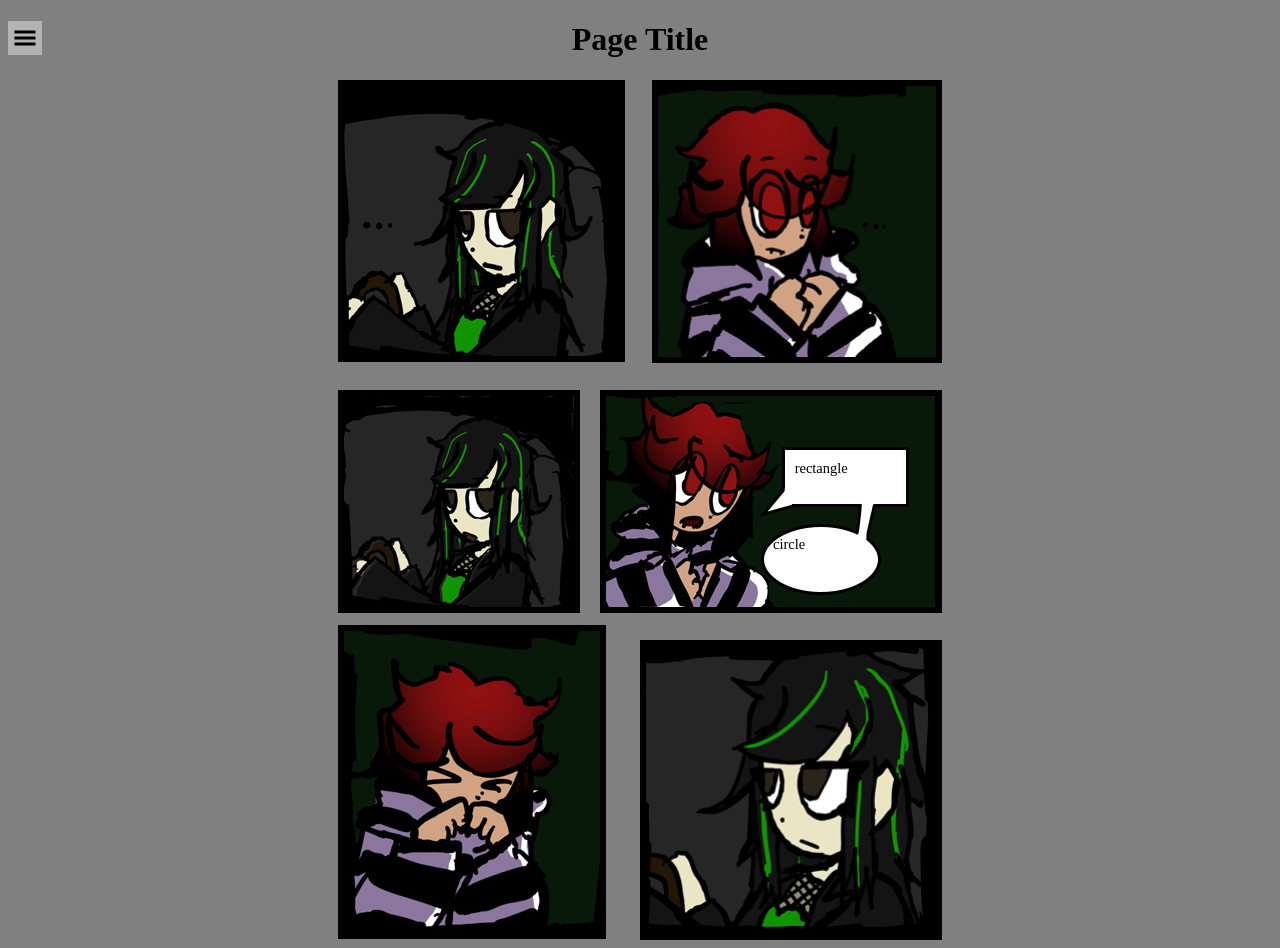
==== page1.html @ 8fafb253 "Add files via upload" ====
<!DOCTYPE html>
<head>
    <title>page 1</title>
    <link rel="stylesheet" href="resources/mainstyle.css">
</head>
<body>
  <style>
    #container {
      aspect-ratio: 604/860;
      max-width: 604px;
      min-width: 400px;
      grid-template-rows:
      32.79069767441861%
      3.255813953488372%
      6.627906976744185%
      6.976744186046512%
      1.1627906976744187%
      0.813953488272093%
      8.255813953488373%
      2.0930232558139537%
      1.3953488372093024%
      1.744186046511628%
      34.76744186046511%
     
      ;

    grid-template-columns: 
      40.06622516556291%
      3.3112582781456954%
      0.9933774834437087%
      3.145695364238411%
      2.4834437086092715%
      1.9867549668874174%
      17.715231788079468%
      0.33112582781456956%
      3.47682119205298%
      12.251655629139073%
      3.3112582781456954%
      0.8278145695364238%
      4.635761589403973%
;
    }
  </style>
<nav class="menu"><img src="resources/menu.gif">
  <nav class="menu-content">
    <ul style="list-style-type:none; list-style-position: inside; margin: 3px; padding: 0px;">
    <li>Home</li>
    <li>Next Page 🡒</li>
    <li>🡐 Prev Page </li>
    <li>🡐🡐 First Page</li>
    <li>Last Page 🡒🡒</li>
    <li>Credits</li>
    <li>Save</li>
    <li>Help</li>
    </ul>
</nav>
</nav>

<h1>Page Title</h1>
<div id="container">
<div style="grid-row: 1/3; grid-column: 1/5;"> <img src="images/page1/IMG_1544-Recovered_03.png"> </div>
<div style="grid-row: 1/3; grid-column: 7/15;"> <img src="images/page1/IMG_1544-Recovered_05.png"> </div>
<div style="grid-row: 3/9; grid-column: 1/2;"> <img src="images/page1/IMG_1544-Recovered_09.png"> </div>
<div style="grid-row: 3/9; grid-column: 3/15;"> <img src="images/page1/IMG_1544-Recovered_11.png"> </div>
<div style="grid-row: 10/12; grid-column: 1/4;" id="gifdiv-1" rel:auto_play="0" id="gif-1" onmouseover="sup1.play()" onmouseout="sup1.pause(); sup1.move_to(0);"> <img src="images/page1/IMG_1544-Recovered_14.png" rel:animated_src="images/page1/IMG_1544-Recovered_12.gif" rel:auto_play="0" id="gif-1" onmouseover="sup1.play()" onmouseout="sup1.pause(); sup1.move_to(0);"> </div>
<div style="grid-row: 11/12; grid-column: 6/15;"> <img src="images/page1/IMG_1544-Recovered_17.png"> </div>

<div style="grid-row: 4/5; grid-column: 10/14;"> <p style="padding: 10%;" id="rectangle">rectangle</p> </div>
<div style="grid-row: 7/8; grid-column: 9/13;"> <p style="padding: 10%;">circle</p> </div>
</div>


<script src="resources/jslib/libgif.js"></script>
<script src="resources/jslib/pagescr.js"></script>
</body>
</html>
---- resources/mainstyle.css ----
:root {
    --psize: 16px;
}
body {
    background: gray;
}
h1 {
    text-align: center;
}
#container {
    margin: auto;
    display: grid;
    overflow: hidden;
   
}

#container img {
    width: 100%;
    object-fit: contain;
}

#container p {
    margin-top: 0px;
    font-size: var(--psize);
}

.menu {
position: fixed;
background: rgba(255,255,255,0.4);
padding: 2px;
margin: 0px !important;
width: 30px;
height: 30px;
}
.menu img {
    width: 30px;
    height: 30px;
}


.menu-content {
  display: none;
  position: absolute;
  background-color: #f9f9f9;
  min-width: 130px;
  box-shadow: 0px 8px 16px 0px rgba(0,0,0,0.2);
  padding: 0px 5px;
  margin-top: -2px !important;
  margin-left: -2px;
}
.menu-content li {
    margin-top: 0px;
    margin-bottom: 0px;
    line-height: 25px;
    border-bottom: solid lightgrey 1px;

}
.menu:hover .menu-content {
  display: block;
}
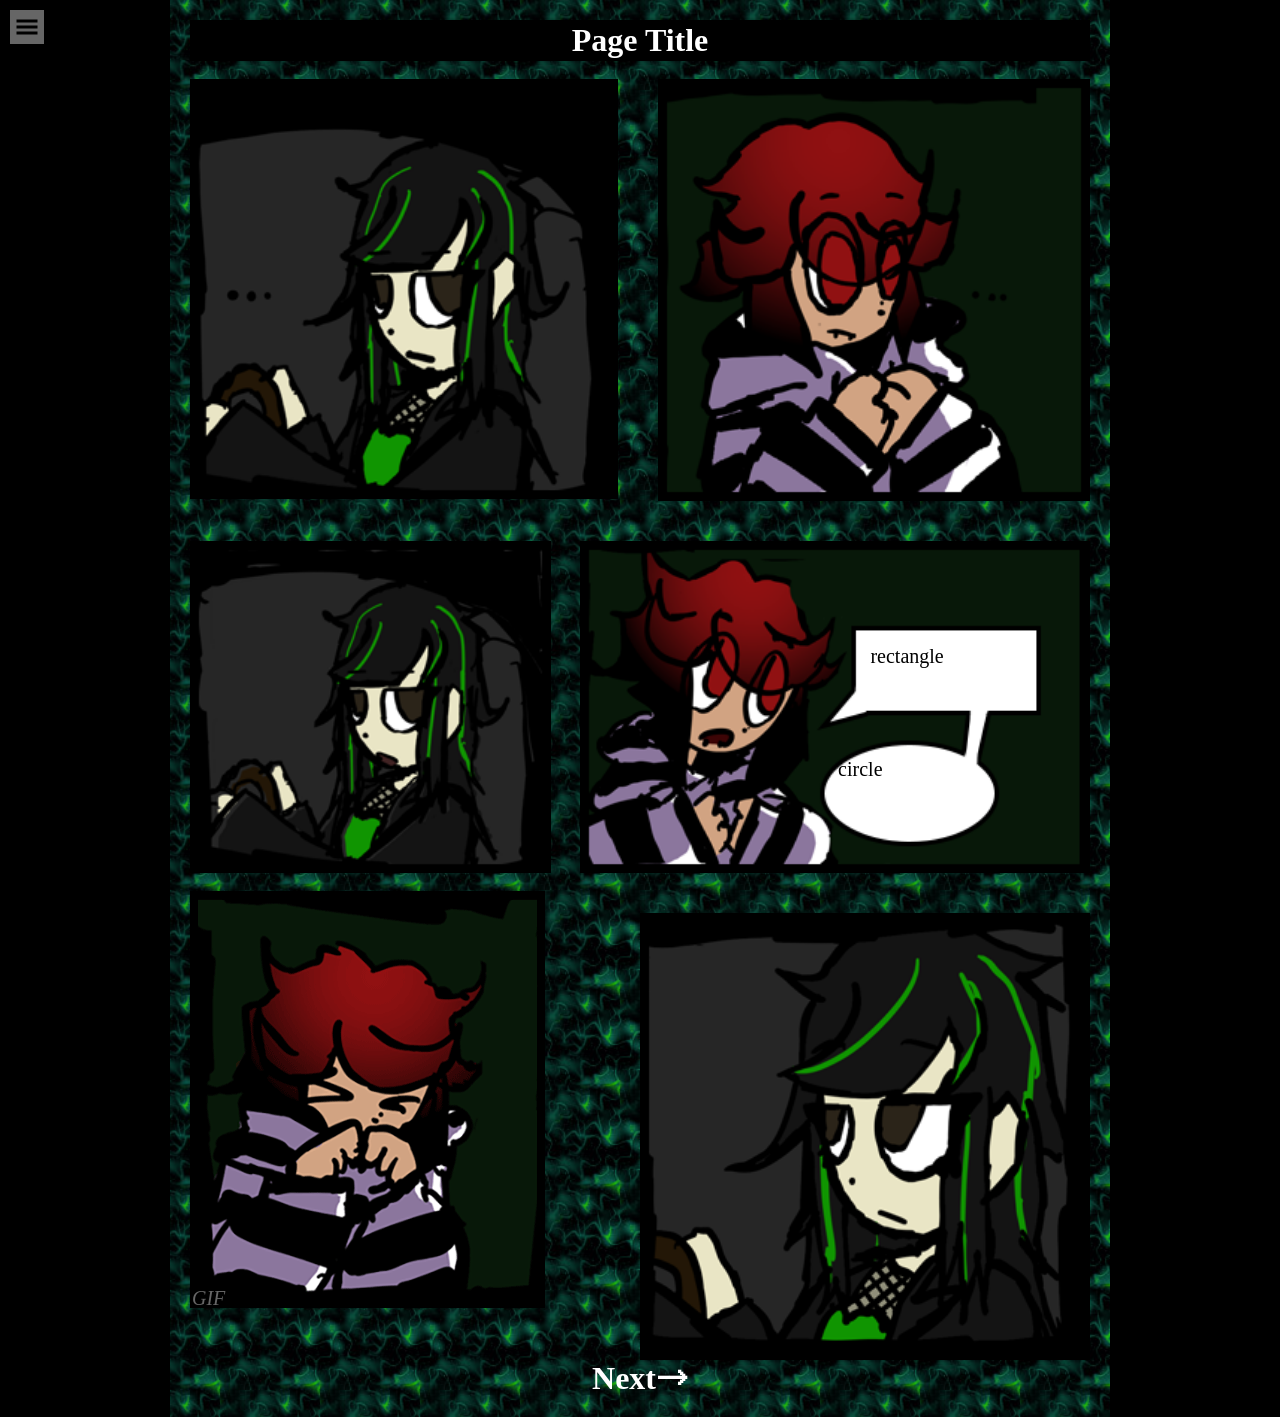
==== commit cd82f18d: "Add files via upload" ====
--- a/page1.html
+++ b/page1.html
@@ -5,10 +5,20 @@
 </head>
 <body>
   <style>
+      h1 {
+        color: white;
+      }
+      body {
+        background: black;
+      }
+      main {
+            background: url(images/page1/background1.jpg);
+            background-size: 100px 100px;
+            width: fit-content;
+      }
     #container {
       aspect-ratio: 604/860;
-      max-width: 604px;
-      min-width: 400px;
+      width: 900px;
       grid-template-rows:
       32.79069767441861%
       3.255813953488372%
@@ -41,7 +51,8 @@
 ;
     }
   </style>
-<nav class="menu"><img src="resources/menu.gif">
+<nav>
+  <nav class="menu"><img src="resources/menu.gif">
   <nav class="menu-content">
     <ul style="list-style-type:none; list-style-position: inside; margin: 3px; padding: 0px;">
     <li>Home</li>
@@ -55,22 +66,31 @@
     </ul>
 </nav>
 </nav>
+</nav>
 
-<h1>Page Title</h1>
+
+<main>
+<h1 id="title">Page Title</h1>
+<br>
 <div id="container">
 <div style="grid-row: 1/3; grid-column: 1/5;"> <img src="images/page1/IMG_1544-Recovered_03.png"> </div>
 <div style="grid-row: 1/3; grid-column: 7/15;"> <img src="images/page1/IMG_1544-Recovered_05.png"> </div>
 <div style="grid-row: 3/9; grid-column: 1/2;"> <img src="images/page1/IMG_1544-Recovered_09.png"> </div>
 <div style="grid-row: 3/9; grid-column: 3/15;"> <img src="images/page1/IMG_1544-Recovered_11.png"> </div>
-<div style="grid-row: 10/12; grid-column: 1/4;" id="gifdiv-1" rel:auto_play="0" id="gif-1" onmouseover="sup1.play()" onmouseout="sup1.pause(); sup1.move_to(0);"> <img src="images/page1/IMG_1544-Recovered_14.png" rel:animated_src="images/page1/IMG_1544-Recovered_12.gif" rel:auto_play="0" id="gif-1" onmouseover="sup1.play()" onmouseout="sup1.pause(); sup1.move_to(0);"> </div>
+<div style="grid-row: 10/12; grid-column: 1/4;" class="gif" id="gifdiv-1" onmouseover="sup1.play()" onmouseout="sup1.pause(); sup1.move_to(0);" onclick="clickOnOff()"> <img src="images/page1/IMG_1544-Recovered_14.png" rel:animated_src="images/page1/IMG_1544-Recovered_12.gif" rel:auto_play="0" id="gif-1" onmouseover="sup1.play()" onmouseout="sup1.pause(); sup1.move_to(0);"> </div>
 <div style="grid-row: 11/12; grid-column: 6/15;"> <img src="images/page1/IMG_1544-Recovered_17.png"> </div>
 
 <div style="grid-row: 4/5; grid-column: 10/14;"> <p style="padding: 10%;" id="rectangle">rectangle</p> </div>
 <div style="grid-row: 7/8; grid-column: 9/13;"> <p style="padding: 10%;">circle</p> </div>
 </div>
+<h1 id="bottomNext"><a>Next🡒</a></h1>
+</main>
+
+
 
 
 <script src="resources/jslib/libgif.js"></script>
 <script src="resources/jslib/pagescr.js"></script>
+
 </body>
 </html>
--- a/resources/mainstyle.css
+++ b/resources/mainstyle.css
@@ -1,11 +1,22 @@
 :root {
     --psize: 16px;
 }
+* {
+    margin: 0px;
+}
 body {
+    
     background: gray;
 }
+
 h1 {
     text-align: center;
+    margin-top: 0px;
+}
+main {
+    margin: auto;
+    padding: 20px;
+    margin-top: 0px;
 }
 #container {
     margin: auto;
@@ -19,13 +30,21 @@
     object-fit: contain;
 }
 
+
 #container p {
     margin-top: 0px;
-    font-size: var(--psize);
+    font-size: 20px;
+}
+#title {
+    background: black;
+    padding: 2px;
 }
 
+nav {
+    position: fixed;
+    margin: 10px;
+}
 .menu {
-position: fixed;
 background: rgba(255,255,255,0.4);
 padding: 2px;
 margin: 0px !important;
@@ -36,9 +55,20 @@
     width: 30px;
     height: 30px;
 }
+@media screen and (max-width: 1000px) {
+.menu {
+width: 50px;
+height: 50px;
+}
+.menu img {
+    width: 50px;
+    height: 50px;
+}
 
+}
 
 .menu-content {
+  font-size: 20px;
   display: none;
   position: absolute;
   background-color: #f9f9f9;
@@ -57,4 +87,13 @@
 }
 .menu:hover .menu-content {
   display: block;
-}+}
+.gif::after {
+    color: rgba(255,255,255,0.4);
+    font-size: 20px;
+    font-style: italic;
+    content: "GIF";
+    position: relative;
+    top: -25px;
+    left: 2px;
+}
